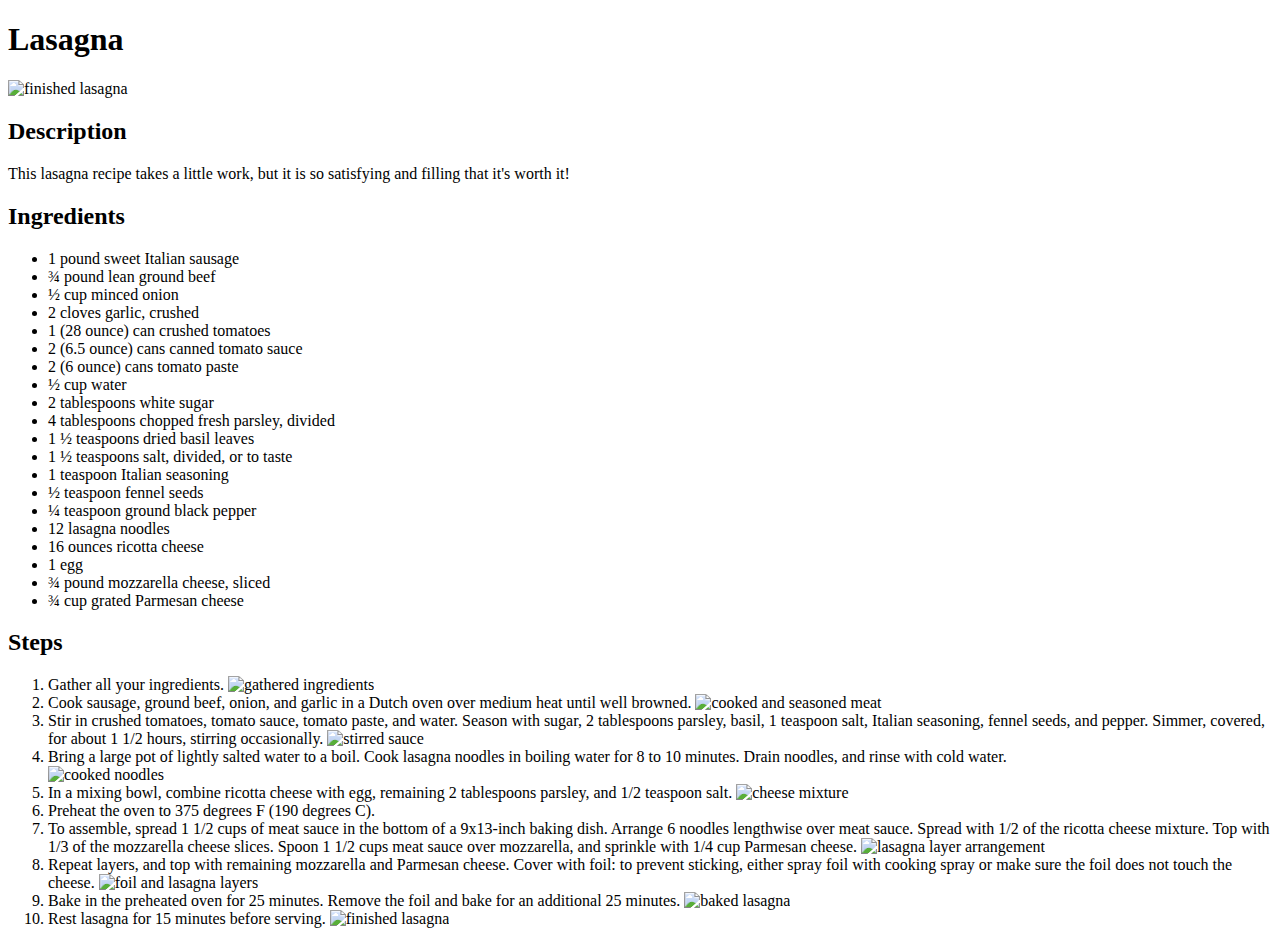
==== recipes/lasagna.html @ fadbb906 "Home page and recipes added to repository" ====
<!DOCTYPE html>
<html lang="en">
<head>
    <meta charset="UTF-8">
    <meta http-equiv="X-UA-Compatible" content="IE=edge">
    <meta name="viewport" content="width=device-width, initial-scale=1.0">
    <title>Lasagna</title>
</head>
    <body>
        <h1>Lasagna</h1>
        <img src="https://www.allrecipes.com/thmb/lJKo8R_F8xfqyf_r5pWRMrHCu94=/750x0/filters:no_upscale():max_bytes(150000):strip_icc():format(webp)/23600-worlds-best-lasagna-DDMFS-4x3-1196-24c5401652934ffb96d3d94bc9fbe2d7.jpg" alt="finished lasagna">

        <h2>Description</h2>
        <p>This lasagna recipe takes a little work, but it is so satisfying and filling that it's worth it!</p>

        <h2>Ingredients</h2>
        <ul>
            <li>1 pound sweet Italian sausage</li>
            <li>¾ pound lean ground beef</li>
            <li>½ cup minced onion</li>
            <li>2 cloves garlic, crushed</li>
            <li>1 (28 ounce) can crushed tomatoes</li>
            <li>2 (6.5 ounce) cans canned tomato sauce</li>
            <li>2 (6 ounce) cans tomato paste</li>
            <li>½ cup water</li>
            <li>2 tablespoons white sugar</li>
            <li>4 tablespoons chopped fresh parsley, divided</li>
            <li>1 ½ teaspoons dried basil leaves</li>
            <li>1 ½ teaspoons salt, divided, or to taste</li>
            <li>1 teaspoon Italian seasoning</li>
            <li>½ teaspoon fennel seeds</li>
            <li>¼ teaspoon ground black pepper</li>
            <li>12 lasagna noodles</li>
            <li>16 ounces ricotta cheese</li>
            <li>1 egg</li>
            <li>¾ pound mozzarella cheese, sliced</li>
            <li>¾ cup grated Parmesan cheese</li>
        </ul>

        <h2>Steps</h2>
        <ol>
            <li>
                Gather all your ingredients.
                <img src="https://www.allrecipes.com/thmb/mdskfiE9GEKGGibzaRpKQhx7wKs=/750x0/filters:no_upscale():max_bytes(150000):strip_icc():format(webp)/23600-worlds-best-lasagna-DDMFS-step-01-1064-5dd7c3348e624ec2a266785d22dd52e3.jpg" alt="gathered ingredients">
            </li>
            <li>
                Cook sausage, ground beef, onion, and garlic in a Dutch oven over medium heat until well browned.
                <img src="https://www.allrecipes.com/thmb/J-Wh5lIkEjeEJiORbpOxvAqcnjE=/750x0/filters:no_upscale():max_bytes(150000):strip_icc():format(webp)/23600-worlds-best-lasagna-DDMFS-step-01-1-1066-a60ebdd7ec5a40ed8754b1f4df8ff1f4.jpg", alt="cooked and seasoned meat">
            </li>
            <li>
                Stir in crushed tomatoes, tomato sauce, tomato paste, and water. Season with sugar, 2 tablespoons parsley, basil, 1 teaspoon salt, Italian seasoning, fennel seeds, and pepper. Simmer, covered, for about 1 1/2 hours, stirring occasionally.
                <img src="https://www.allrecipes.com/thmb/T3HZ-_q4t0bhYzOxgeSY1Qmw3I4=/750x0/filters:no_upscale():max_bytes(150000):strip_icc():format(webp)/23600-worlds-best-lasagna-DDMFS-step-02-1079-42d9226098f54647a6d052fc836d3a79.jpg", alt="stirred sauce">
            </li>
            <li>
                Bring a large pot of lightly salted water to a boil. Cook lasagna noodles in boiling water for 8 to 10 minutes. Drain noodles, and rinse with cold water.
                <br>
                <img src="https://www.allrecipes.com/thmb/KE3d3Tc_BHZx_BOjDupa6wUu2rU=/750x0/filters:no_upscale():max_bytes(150000):strip_icc():format(webp)/23600-worlds-best-lasagna-DDMFS-step-03-1065-3a965c2fd99344a7aee647cabc22f3a4.jpg", alt="cooked noodles">
            </li>
            <li>
                In a mixing bowl, combine ricotta cheese with egg, remaining 2 tablespoons parsley, and 1/2 teaspoon salt.
                <img src="https://www.allrecipes.com/thmb/G_x4bayGX4F-1NGg7Ujbi8e25JQ=/750x0/filters:no_upscale():max_bytes(150000):strip_icc():format(webp)/23600-worlds-best-lasagna-DDMFS-step-04-1071-882506befd1744c0857897a6604c21da.jpg", alt="cheese mixture">
            </li>
            <li>Preheat the oven to 375 degrees F (190 degrees C).</li>
            <li>
                To assemble, spread 1 1/2 cups of meat sauce in the bottom of a 9x13-inch baking dish. Arrange 6 noodles lengthwise over meat sauce. Spread with 1/2 of the ricotta cheese mixture. Top with 1/3 of the mozzarella cheese slices. Spoon 1 1/2 cups meat sauce over mozzarella, and sprinkle with 1/4 cup Parmesan cheese.
                <img src="https://www.allrecipes.com/thmb/4p93Il_qxCZHprrmqcRHc5DMTd4=/750x0/filters:no_upscale():max_bytes(150000):strip_icc():format(webp)/23600-worlds-best-lasagna-DDMFS-step-09-1077-69a136de5295490d9c072b8971b65848.jpg", alt="lasagna layer arrangement">
            </li>
            <li>
                Repeat layers, and top with remaining mozzarella and Parmesan cheese. Cover with foil: to prevent sticking, either spray foil with cooking spray or make sure the foil does not touch the cheese.
                <img src="https://www.allrecipes.com/thmb/r_0eWmiQiB_FgIhVEPIeAhW23is=/750x0/filters:no_upscale():max_bytes(150000):strip_icc():format(webp)/23600-worlds-best-lasagna-DDMFS-step-11-1081-cc17503b338f465580ef6a42fe7ce80f.jpg", alt="foil and lasagna layers">
            </li>
            <li>
                Bake in the preheated oven for 25 minutes. Remove the foil and bake for an additional 25 minutes.
                <img src="https://www.allrecipes.com/thmb/PZy4A0Hzw54A2TOaVadF5na0uik=/750x0/filters:no_upscale():max_bytes(150000):strip_icc():format(webp)/23600-worlds-best-lasagna-DDMFS-step-12-1164-f66803089cf547bf8470f06943bdc8c4.jpg", alt="baked lasagna">
            </li>
            <li>
                Rest lasagna for 15 minutes before serving.
                <img src="https://www.allrecipes.com/thmb/lJKo8R_F8xfqyf_r5pWRMrHCu94=/750x0/filters:no_upscale():max_bytes(150000):strip_icc():format(webp)/23600-worlds-best-lasagna-DDMFS-4x3-1196-24c5401652934ffb96d3d94bc9fbe2d7.jpg", alt="finished lasagna">
            </li>
        </ol>
    </body>
</html>
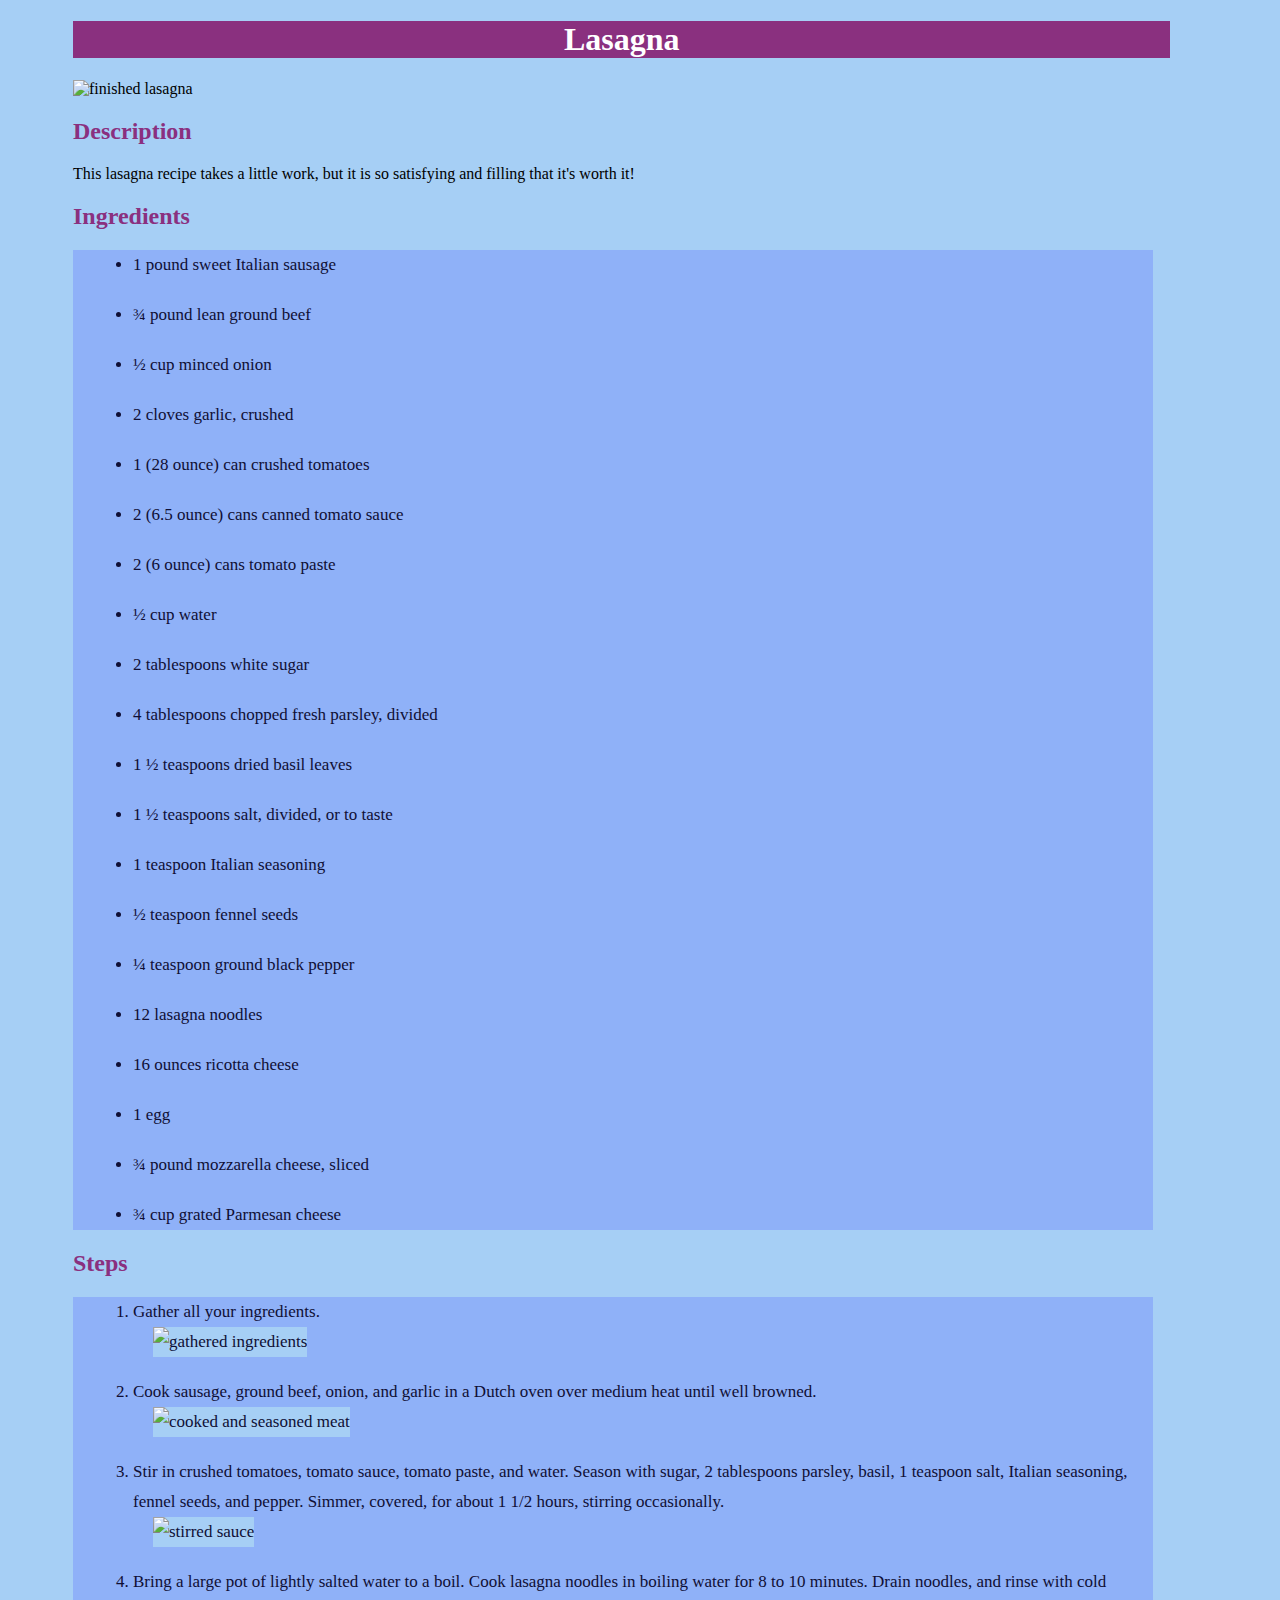
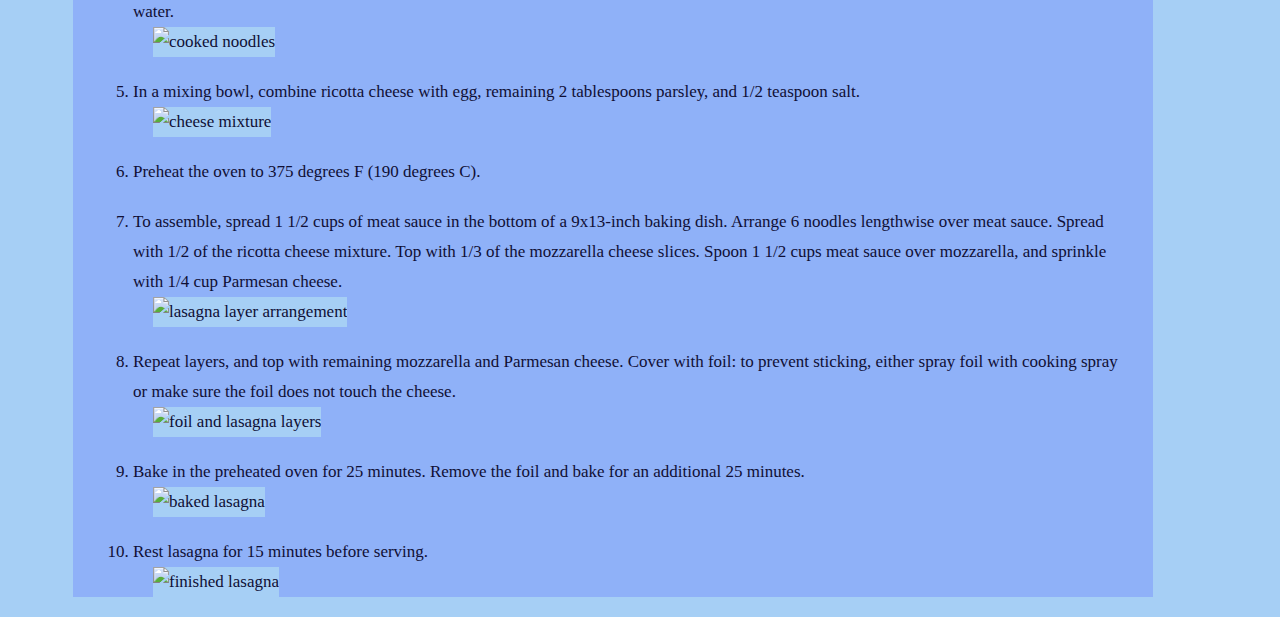
==== commit 3168b27a: "Added stylesheet and styled home and recipe pages" ====
--- a/recipes/lasagna.html
+++ b/recipes/lasagna.html
@@ -5,16 +5,17 @@
     <meta http-equiv="X-UA-Compatible" content="IE=edge">
     <meta name="viewport" content="width=device-width, initial-scale=1.0">
     <title>Lasagna</title>
+    <link rel="stylesheet" href="../styles.css"/>
 </head>
     <body>
-        <h1>Lasagna</h1>
+        <h1 class="title main-title">Lasagna</h1>
         <img src="https://www.allrecipes.com/thmb/lJKo8R_F8xfqyf_r5pWRMrHCu94=/750x0/filters:no_upscale():max_bytes(150000):strip_icc():format(webp)/23600-worlds-best-lasagna-DDMFS-4x3-1196-24c5401652934ffb96d3d94bc9fbe2d7.jpg" alt="finished lasagna">
 
-        <h2>Description</h2>
+        <h2 class="title">Description</h2>
         <p>This lasagna recipe takes a little work, but it is so satisfying and filling that it's worth it!</p>
 
-        <h2>Ingredients</h2>
-        <ul>
+        <h2 class="title">Ingredients</h2>
+        <ul class="list">
             <li>1 pound sweet Italian sausage</li>
             <li>¾ pound lean ground beef</li>
             <li>½ cup minced onion</li>
@@ -37,18 +38,21 @@
             <li>¾ cup grated Parmesan cheese</li>
         </ul>
 
-        <h2>Steps</h2>
-        <ol>
+        <h2 class="title">Steps</h2>
+        <ol class="list">
             <li>
                 Gather all your ingredients.
+                <br>
                 <img src="https://www.allrecipes.com/thmb/mdskfiE9GEKGGibzaRpKQhx7wKs=/750x0/filters:no_upscale():max_bytes(150000):strip_icc():format(webp)/23600-worlds-best-lasagna-DDMFS-step-01-1064-5dd7c3348e624ec2a266785d22dd52e3.jpg" alt="gathered ingredients">
             </li>
             <li>
                 Cook sausage, ground beef, onion, and garlic in a Dutch oven over medium heat until well browned.
+                <br>
                 <img src="https://www.allrecipes.com/thmb/J-Wh5lIkEjeEJiORbpOxvAqcnjE=/750x0/filters:no_upscale():max_bytes(150000):strip_icc():format(webp)/23600-worlds-best-lasagna-DDMFS-step-01-1-1066-a60ebdd7ec5a40ed8754b1f4df8ff1f4.jpg", alt="cooked and seasoned meat">
             </li>
             <li>
                 Stir in crushed tomatoes, tomato sauce, tomato paste, and water. Season with sugar, 2 tablespoons parsley, basil, 1 teaspoon salt, Italian seasoning, fennel seeds, and pepper. Simmer, covered, for about 1 1/2 hours, stirring occasionally.
+                <br>
                 <img src="https://www.allrecipes.com/thmb/T3HZ-_q4t0bhYzOxgeSY1Qmw3I4=/750x0/filters:no_upscale():max_bytes(150000):strip_icc():format(webp)/23600-worlds-best-lasagna-DDMFS-step-02-1079-42d9226098f54647a6d052fc836d3a79.jpg", alt="stirred sauce">
             </li>
             <li>
@@ -58,23 +62,28 @@
             </li>
             <li>
                 In a mixing bowl, combine ricotta cheese with egg, remaining 2 tablespoons parsley, and 1/2 teaspoon salt.
+                <br>
                 <img src="https://www.allrecipes.com/thmb/G_x4bayGX4F-1NGg7Ujbi8e25JQ=/750x0/filters:no_upscale():max_bytes(150000):strip_icc():format(webp)/23600-worlds-best-lasagna-DDMFS-step-04-1071-882506befd1744c0857897a6604c21da.jpg", alt="cheese mixture">
             </li>
             <li>Preheat the oven to 375 degrees F (190 degrees C).</li>
             <li>
                 To assemble, spread 1 1/2 cups of meat sauce in the bottom of a 9x13-inch baking dish. Arrange 6 noodles lengthwise over meat sauce. Spread with 1/2 of the ricotta cheese mixture. Top with 1/3 of the mozzarella cheese slices. Spoon 1 1/2 cups meat sauce over mozzarella, and sprinkle with 1/4 cup Parmesan cheese.
+                <br>
                 <img src="https://www.allrecipes.com/thmb/4p93Il_qxCZHprrmqcRHc5DMTd4=/750x0/filters:no_upscale():max_bytes(150000):strip_icc():format(webp)/23600-worlds-best-lasagna-DDMFS-step-09-1077-69a136de5295490d9c072b8971b65848.jpg", alt="lasagna layer arrangement">
             </li>
             <li>
                 Repeat layers, and top with remaining mozzarella and Parmesan cheese. Cover with foil: to prevent sticking, either spray foil with cooking spray or make sure the foil does not touch the cheese.
+                <br>
                 <img src="https://www.allrecipes.com/thmb/r_0eWmiQiB_FgIhVEPIeAhW23is=/750x0/filters:no_upscale():max_bytes(150000):strip_icc():format(webp)/23600-worlds-best-lasagna-DDMFS-step-11-1081-cc17503b338f465580ef6a42fe7ce80f.jpg", alt="foil and lasagna layers">
             </li>
             <li>
                 Bake in the preheated oven for 25 minutes. Remove the foil and bake for an additional 25 minutes.
+                <br>
                 <img src="https://www.allrecipes.com/thmb/PZy4A0Hzw54A2TOaVadF5na0uik=/750x0/filters:no_upscale():max_bytes(150000):strip_icc():format(webp)/23600-worlds-best-lasagna-DDMFS-step-12-1164-f66803089cf547bf8470f06943bdc8c4.jpg", alt="baked lasagna">
             </li>
             <li>
                 Rest lasagna for 15 minutes before serving.
+                <br>
                 <img src="https://www.allrecipes.com/thmb/lJKo8R_F8xfqyf_r5pWRMrHCu94=/750x0/filters:no_upscale():max_bytes(150000):strip_icc():format(webp)/23600-worlds-best-lasagna-DDMFS-4x3-1196-24c5401652934ffb96d3d94bc9fbe2d7.jpg", alt="finished lasagna">
             </li>
         </ol>
--- a/styles.css
+++ b/styles.css
@@ -0,0 +1,47 @@
+* {
+    font-family: 'Times New Roman', Times, serif;
+    background-color: #a6cff5;
+
+    margin-left: 2%;
+    margin-right: 3%;
+}
+
+.title {
+    color: #8A307F;
+    text-align: left;
+}
+
+.title.main-title {
+    color: white;
+    background-color: #8A307F;
+    text-align: center;
+}
+
+.list, .list li, .list a {
+    background-color: #8fb1f8;
+}
+
+.list {
+    line-height: 30px;
+    width: 90%;
+    /* margin: auto; */
+}
+
+li {
+    margin: 20px;
+    font-size: 17px;
+    color: rgb(15, 15, 53);
+}
+
+a:any-link {
+    color: rgb(50, 115, 247);
+    font-size: 20px;
+}
+
+img {
+    width: 400px;
+    height: auto;
+}
+
+
+
